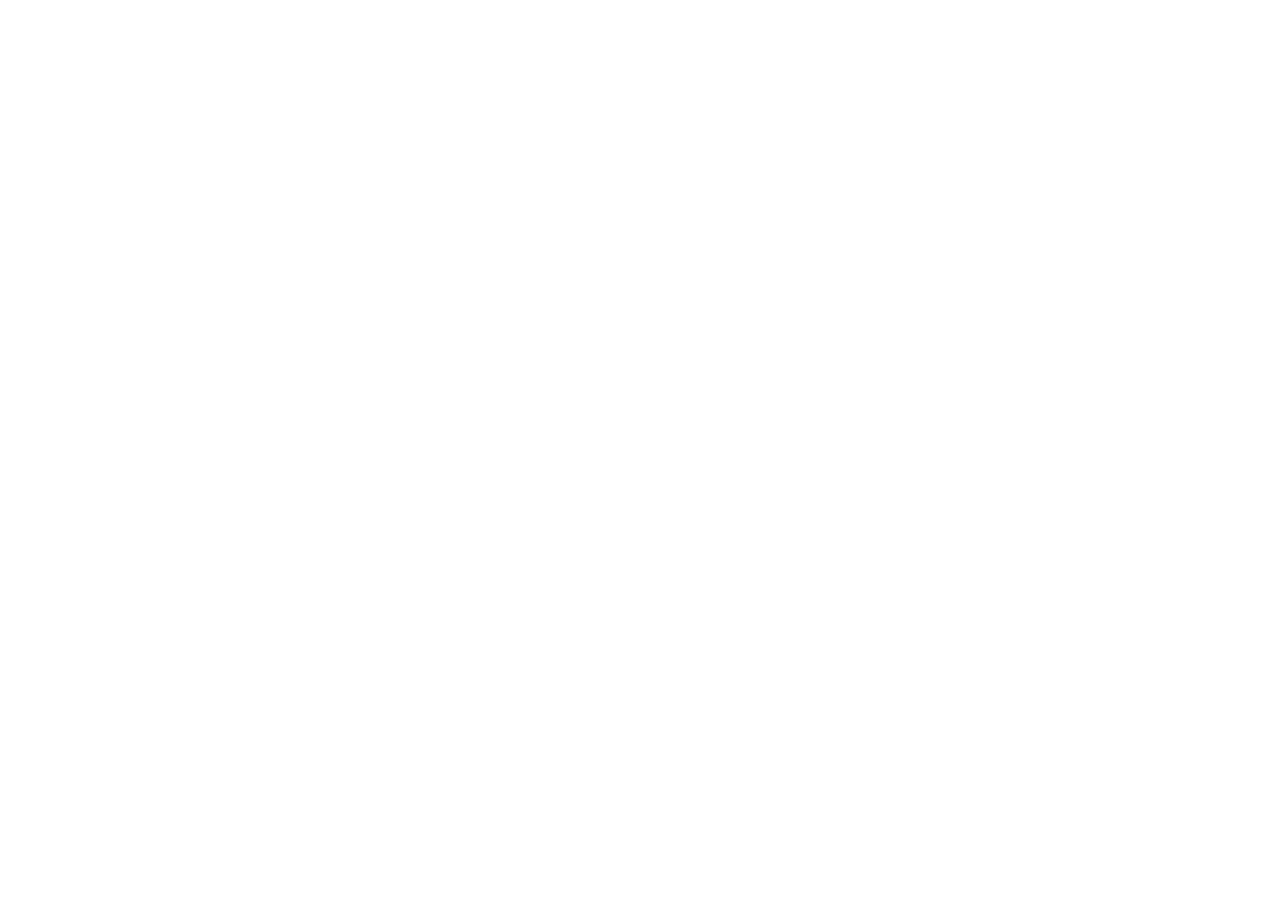
==== nosotros.html @ a9f7cb91 "Archivo en rama" ====
<!DOCTYPE html>
<html lang="en">
<head>
    <meta charset="UTF-8">
    <meta http-equiv="X-UA-Compatible" content="IE=edge">
    <meta name="viewport" content="width=device-width, initial-scale=1.0">
    <title>Document</title>
</head>
<body>
    
</body>
</html>
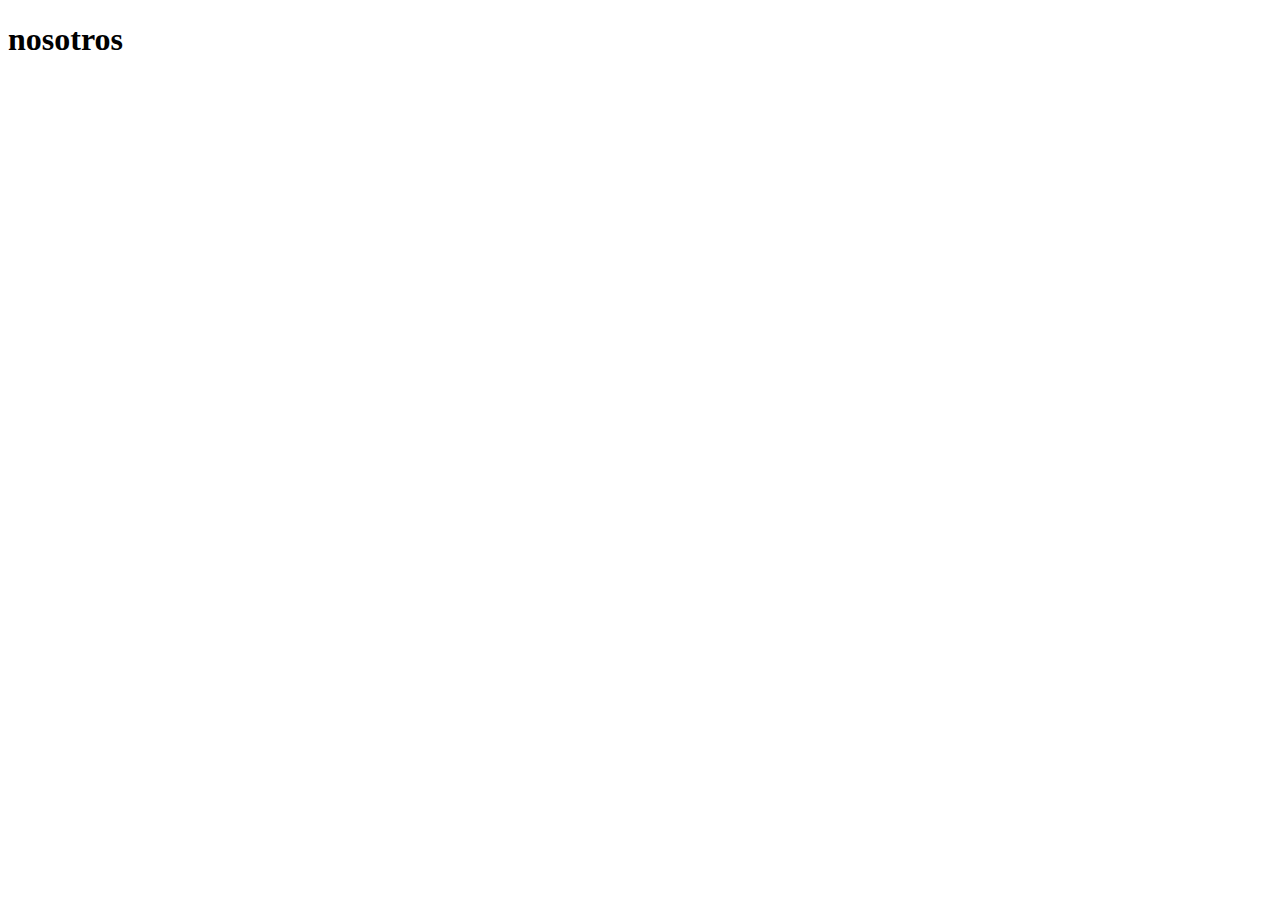
==== commit f54f6c12: "Archivo en rama" ====
--- a/nosotros.html
+++ b/nosotros.html
@@ -7,6 +7,6 @@
     <title>Document</title>
 </head>
 <body>
-    
+    <h1>nosotros</h1>
 </body>
 </html>